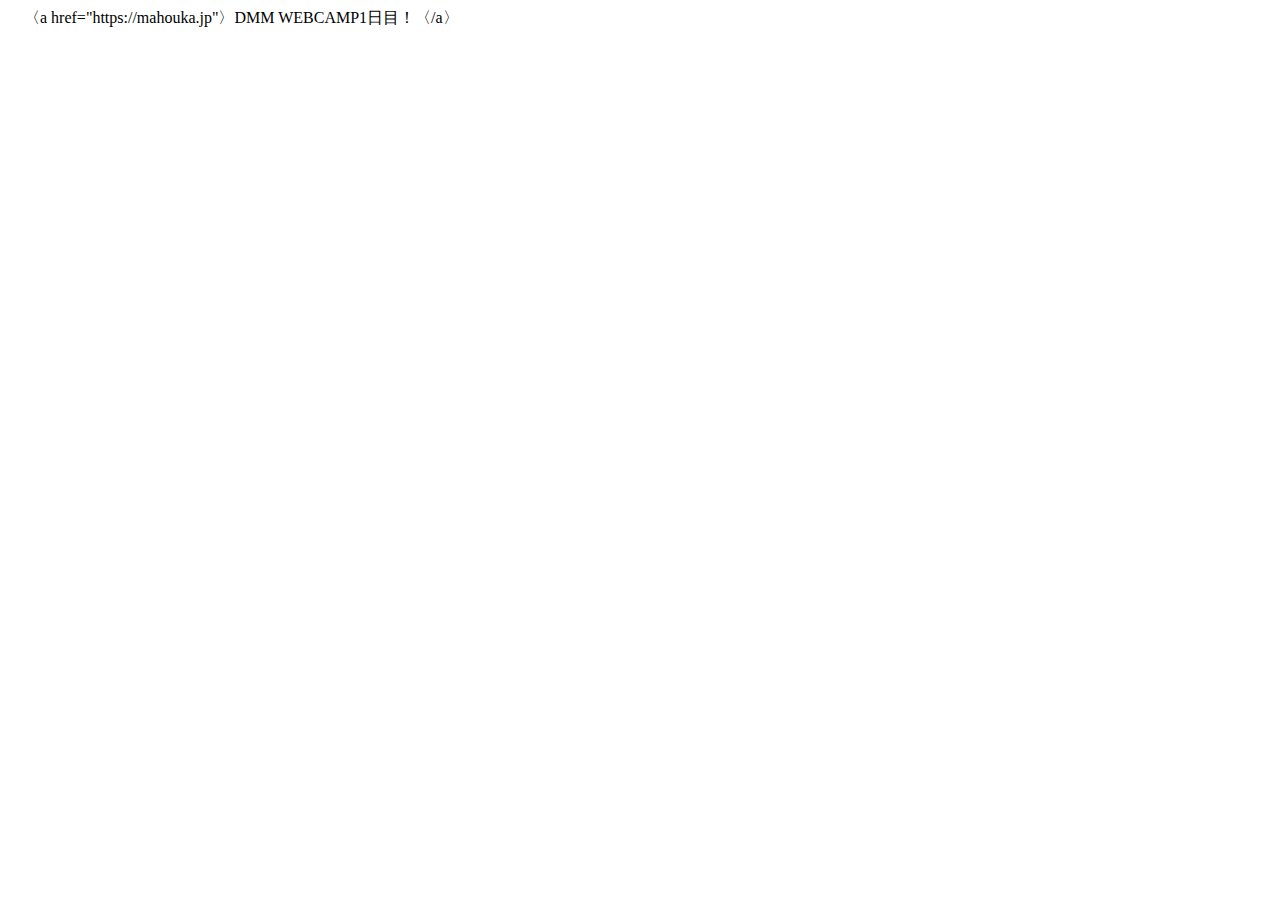
==== 初めてのHTML.html @ 771d6f23 "［start］2-1" ====
<!DOCTYPE html>
<!-- saved from url=(0051)file:///Users/matsunagayukihiro/Desktop/sample.html -->
<html lang="ja"><head><meta http-equiv="Content-Type" content="text/html; charset=UTF-8">
    
    <title>初めてのHTML</title>
  </head>

  <body>
  　〈a href="https://mahouka.jp"〉DMM WEBCAMP1日目！〈/a〉  
</body></html>
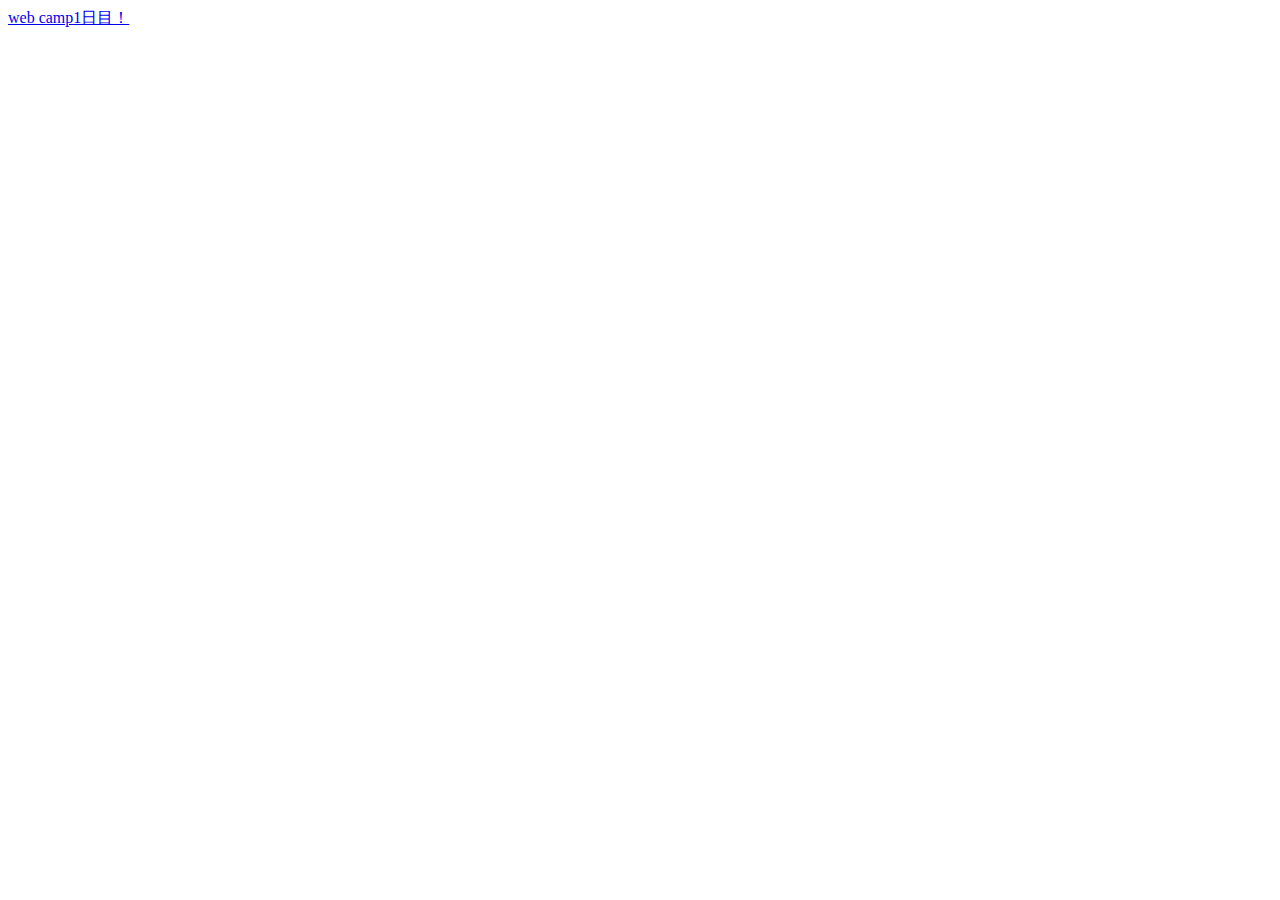
==== commit ad70aac9: "［add］2-4練習1" ====
--- a/初めてのHTML.html
+++ b/初めてのHTML.html
@@ -6,5 +6,5 @@
   </head>
 
   <body>
-  　〈a href="https://mahouka.jp"〉DMM WEBCAMP1日目！〈/a〉  
+  <a href="https://web-camp.io">web camp1日目！</a>   
 </body></html>